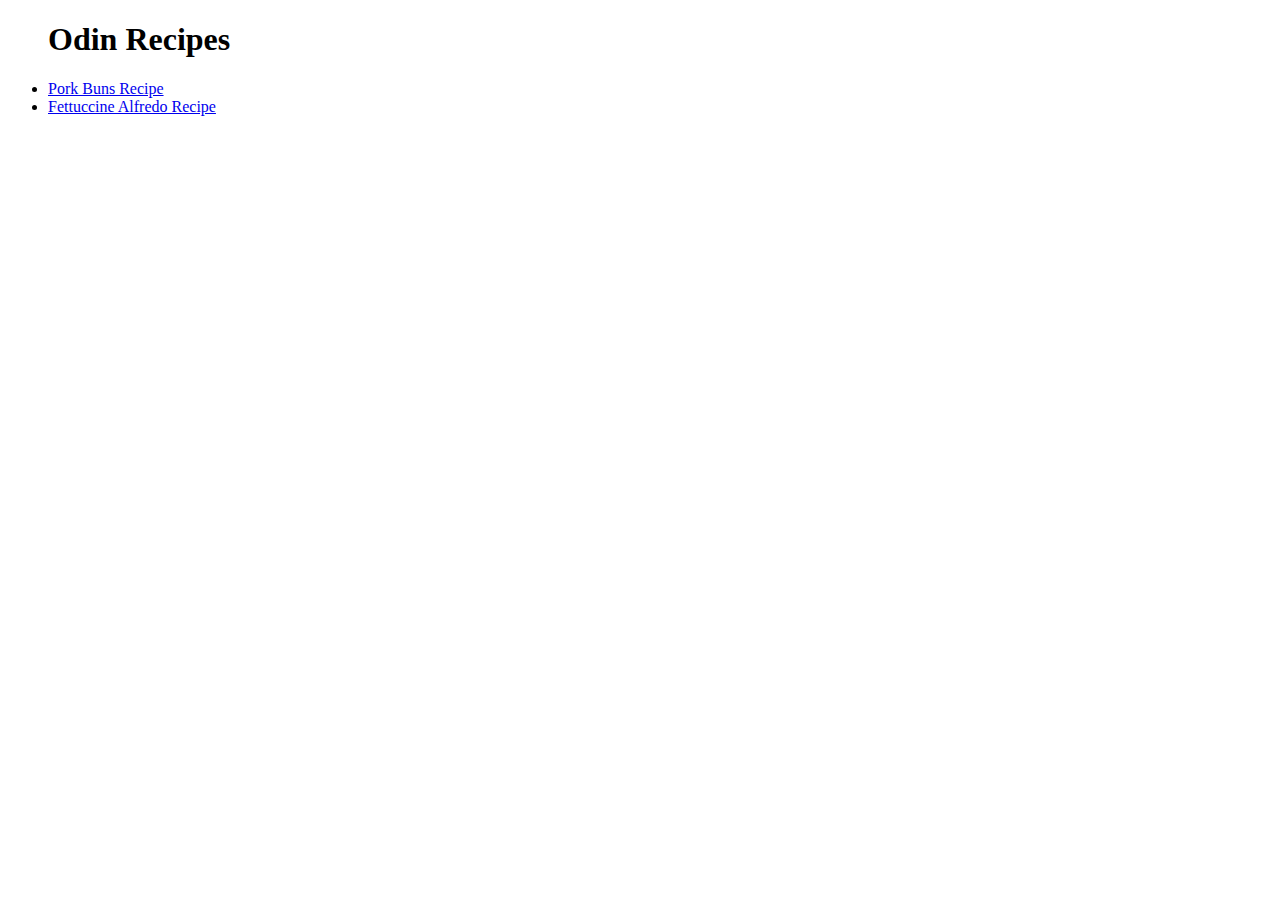
==== index.html @ 986ef63e "Added Alfredo recipe" ====
<!DOCTYPE html>
<html lang="en">
<head>
    <meta charset="UTF-8">
    <meta name="viewport" content="width=device-width, initial-scale=1.0">
    <title>Document</title>
</head>
<body>
    <ul>
    <h1>Odin Recipes</h1>
    <li><a href="recipes/porkbuns.html">Pork Buns Recipe</a></li>
    <li><a href="recipes/alfredo.html">Fettuccine Alfredo Recipe</a></li>
    
    </ul>
</body>
</html>
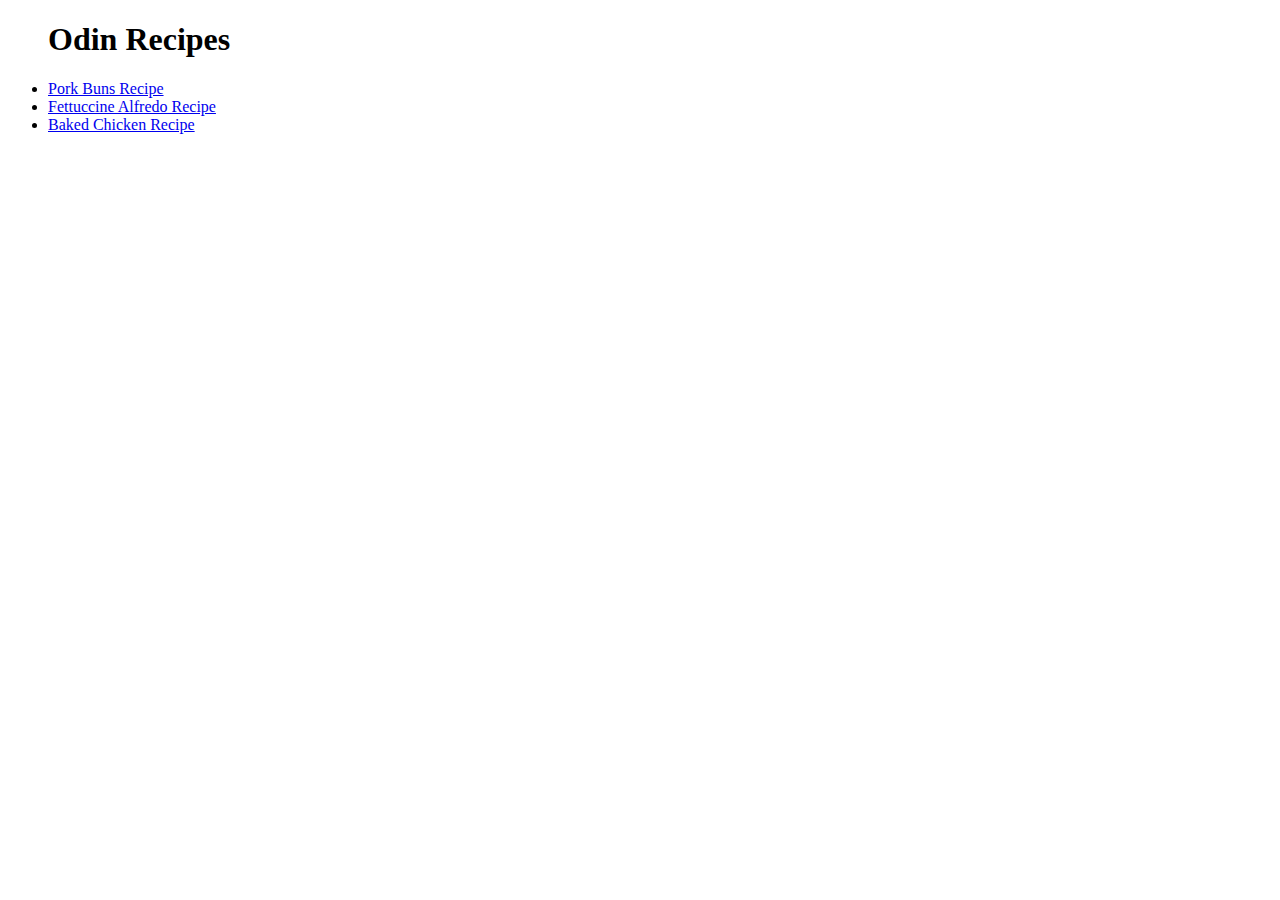
==== commit 9c982317: "Added Baked Chicken Recipe" ====
--- a/index.html
+++ b/index.html
@@ -10,7 +10,7 @@
     <h1>Odin Recipes</h1>
     <li><a href="recipes/porkbuns.html">Pork Buns Recipe</a></li>
     <li><a href="recipes/alfredo.html">Fettuccine Alfredo Recipe</a></li>
-    
+    <li><a href= "recipes/bakedchicken.html"> Baked Chicken Recipe</a></li>                                                
     </ul>
 </body>
 </html>